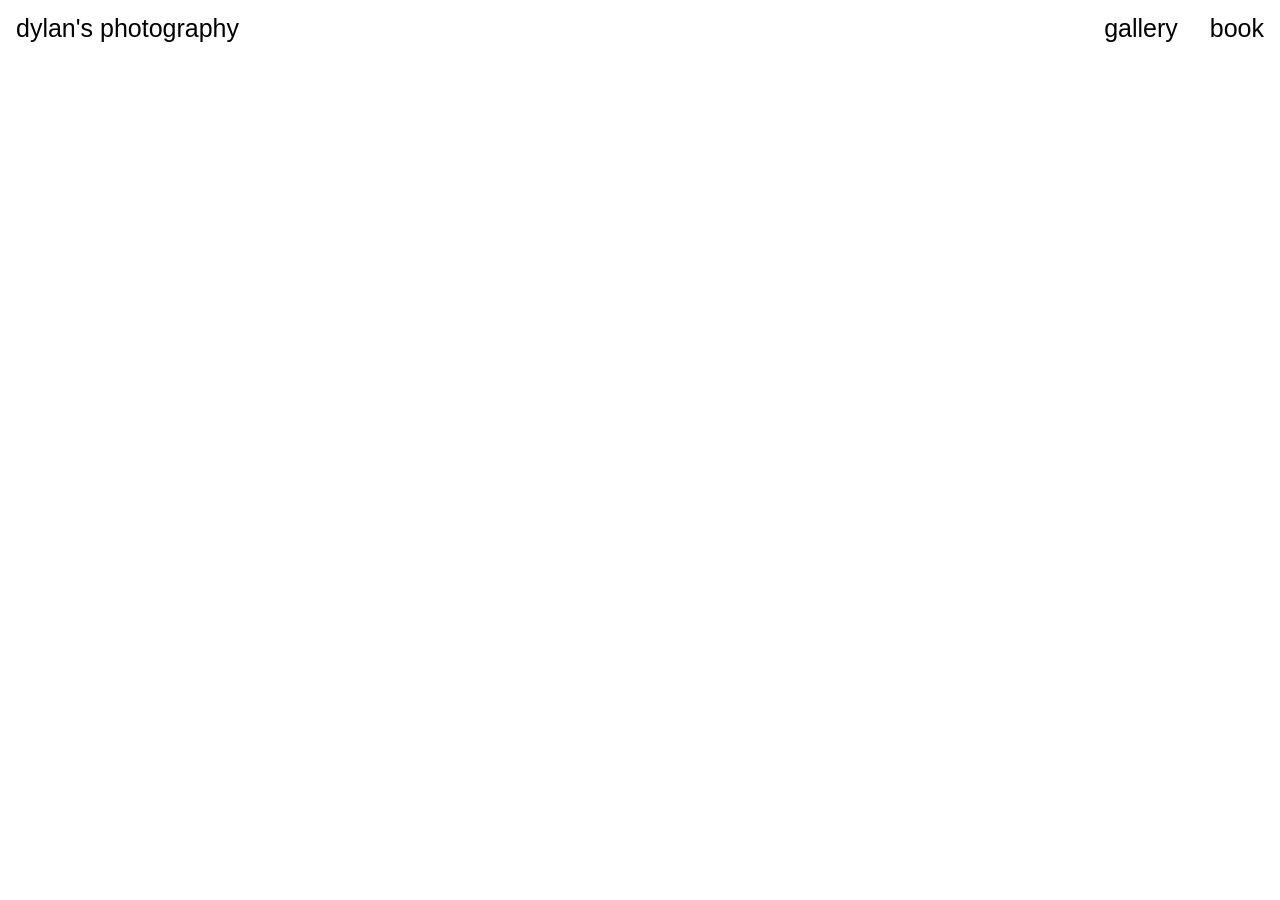
==== gallery/index.html @ e0219715 "create gallery page as empty w nav" ====
<!DOCTYPE html>
<html>
  <head>
    <link rel="stylesheet" href="/style.css">
  </head>
  <body>
    <ul class="navbar">
      <li><a href="/" class="navtitle">dylan's photography</a></li>
      <li><a href="/book" class="navother">book</a></li>
      <li><a href="/gallery" class="navother">gallery</a></li>
    </ul>
  </body>
</html>
---- style.css ----
@import url('https://api.fonts.coollabs.io/css2?family=Didact+Gothic&display=swap');
/*
p {
  padding: 35px;
  background-color: CornflowerBlue;
  font-family: "Didact Gothic", sans-serif;
}
*/
body {
  font-family: "Didact Gothic", sans-serif;
  font-size: 25px;
  margin: 0;
  padding: 0;
}
.navbar {
  list-style-type: none;
  margin: 0;
  padding: 0;
  overflow: hidden;
  border-bottom: 3px;
  border-color: #aaaaaa;
}
.navtitle {
  float: left;
  padding: 10px;
}
.navother {
  float: right;
  padding: 10px;
}
.navbar li a {
  display: block;
  text-align: center;
  padding: 14px 16px;
  text-decoration: none;
  color: black;
  background-color: #00000000;
  transition: 0.3s;
}
.navbar li a:hover {
  background-color: #00000011;
}
.carousel {
  position: relative;
  margin: auto;
}
.carimg {
  display: none;
  width: 100vw;
  height: 75vh;
}
.carimg img {
  width: 100%;
  height: 100%;
  object-fit: cover;
}
.overlay {
  position: absolute;
  text-align: center;
}
.overlay.title {
  top: 30%;
  font-size: 40px;
  width: 100%;
}
.overlay.para {
  top: 42%;
  font-size: 24px;
  width: 100%;
}
.overlay.btn {
  top: 55%;
  font-size: 22px;
  background-color: #f2f2f2;
  padding: 14px;
  border-style: hidden;
  border-radius: 18px;
  text-decoration: none;
  color: black;
  transition: 0.3s;
}
.overlay.btn:hover {
  background-color: #e1e1e1;
}
.overlay.btn.gal {
  left: 42vw;
}
.overlay.btn.book {
  right: 42vw;
}
.caption {
  color: #f2f2f2;
  font-size: 18px;
  position: absolute;
  bottom: 8px;
  width: 100%;
  text-align: center;
}
.dot {
  cursor: pointer;
  height: 15px;
  width: 15px;
  margin: 0 2px;
  background-color: #bbb;
  border-radius: 50%;
  display: inline-block;
  transition: background-color 0.6s ease;
}
.active, .dot:hover {
  background-color: #717171;
}
/*
.animated {
  opacity: 0;
  transform: translateY(20vw);
  visibility: hidden;
  transition: opacity 0.6s ease-out, transform 1.2s ease-out;
  will-change: opacity, visibility;
}
.animated.doanim {
  opacity: 1;
  transform: none;
  visibility: visible;
}
*/
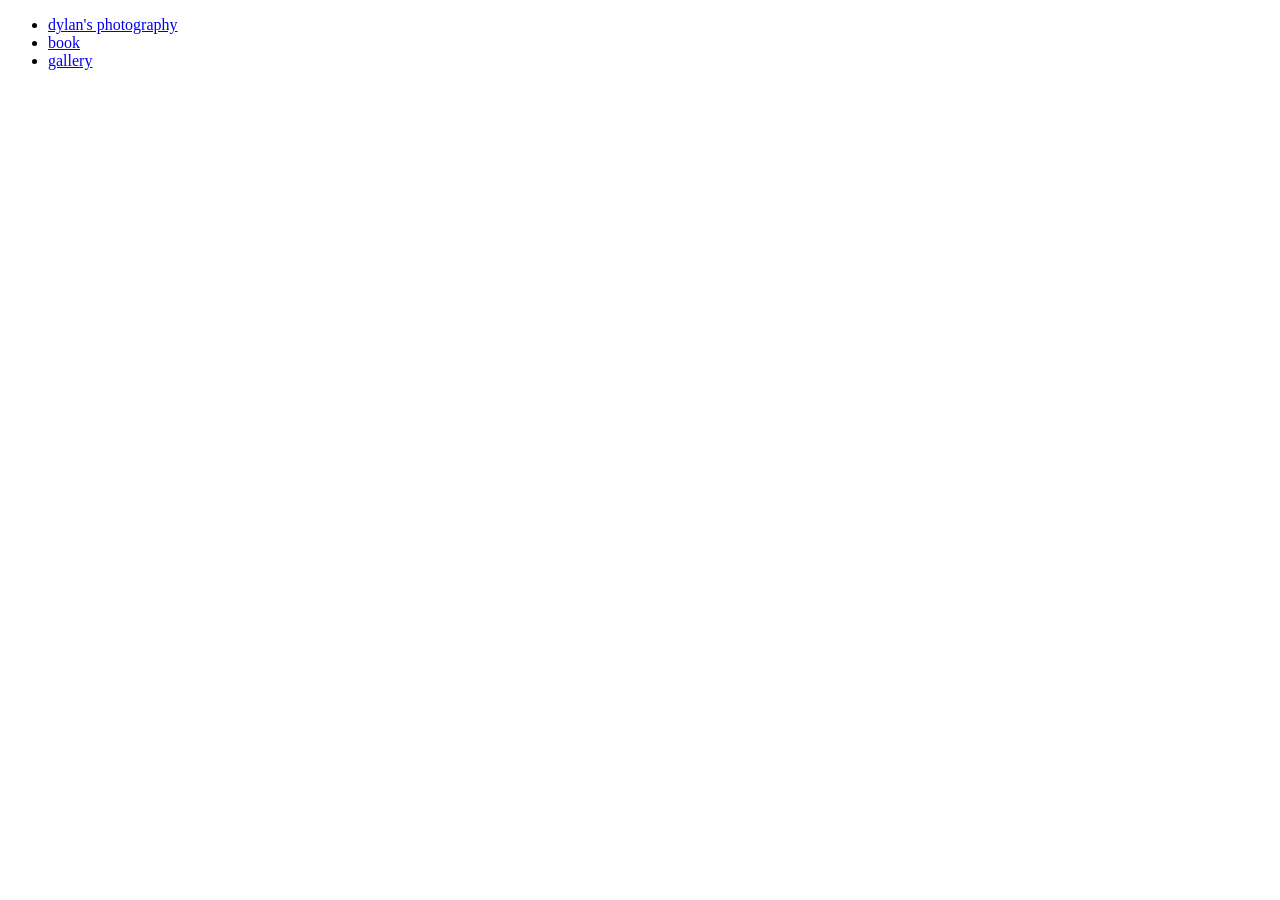
==== commit 137de5a7: "i lowk forgot that githack isnt gonna work with /style.css so reverted that" ====
--- a/gallery/index.html
+++ b/gallery/index.html
@@ -1,7 +1,7 @@
 <!DOCTYPE html>
 <html>
   <head>
-    <link rel="stylesheet" href="/style.css">
+    <link rel="stylesheet" href="style.css">
   </head>
   <body>
     <ul class="navbar">
